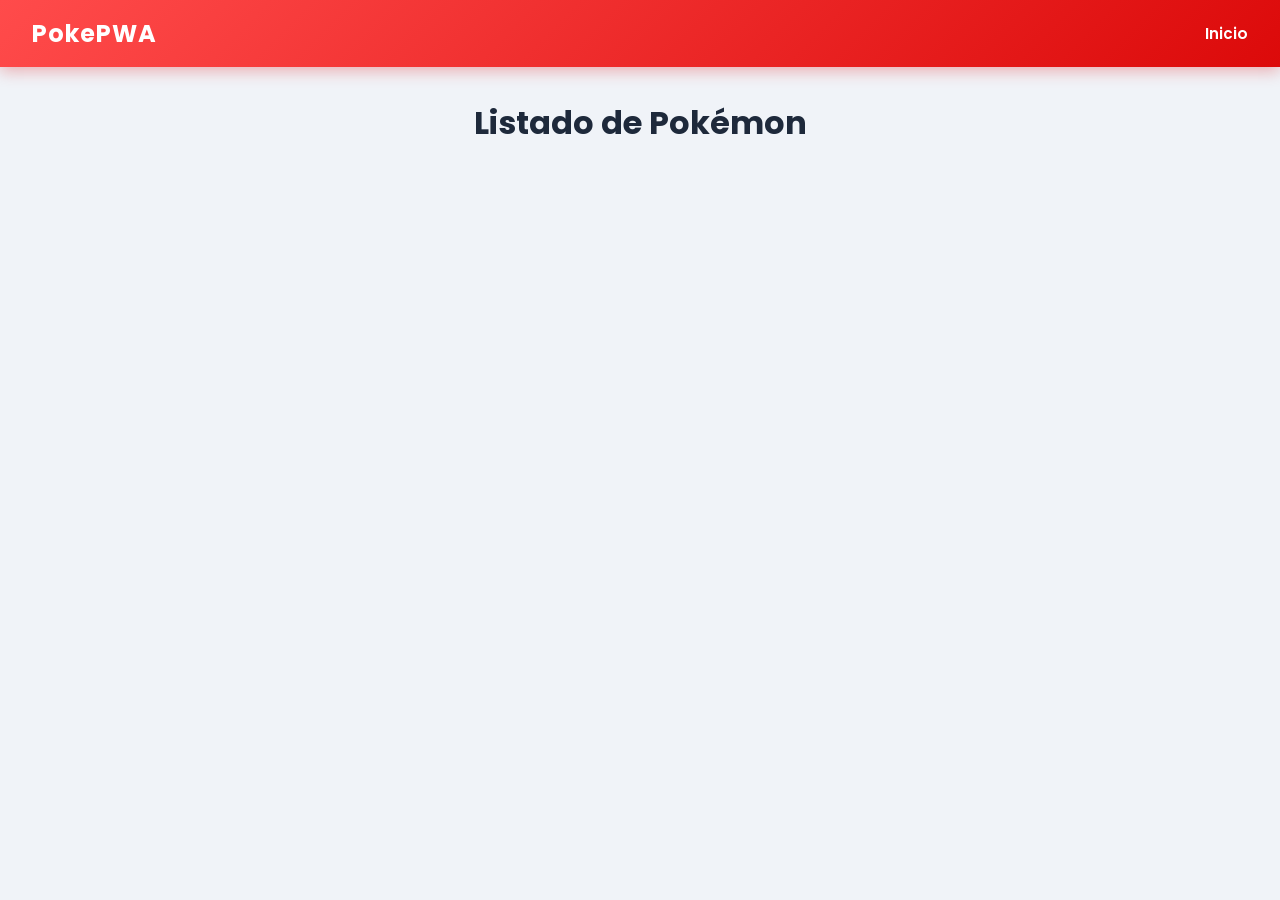
==== index.html @ 461e0a67 "PokePWA con PokeAPI y Service Worker" ====
<!DOCTYPE html>
<html lang="es">
<head>
    <meta charset="UTF-8">
    <meta name="viewport" content="width=device-width, initial-scale=1.0">
    <title>PokePWA - Pokedex</title>
    <link rel="stylesheet" href="css/style.css">
    <link rel="manifest" href="manifest.json">
</head>
<body>

    <!-- Navbar -->
    <nav class="navbar">
        <div class="logo"> PokePWA</div>
        <ul class="nav-links">
            <li><a href="index.html">Inicio</a></li>
        </ul>
    </nav>

    <h2 class="main-title">Listado de Pokémon</h2>

    <main>
    
        <section id="pokemon-container" class="grid-container">
        </section>
    </main>

    <script>
        if ('serviceWorker' in navigator) {
            navigator.serviceWorker.register('./serviceworker.js')
                .then(() => console.log('Service Worker registrado correctamente'))
                .catch(err => console.log('Error al registrar Service Worker', err));
        }
    </script>
    <script src="js/app.js"></script>
</body>
</html>
---- css/style.css ----
@import url('https://fonts.googleapis.com/css2?family=Poppins:wght@300;400;600;700&display=swap');

* {
    margin: 0;
    padding: 0;
    box-sizing: border-box;
    font-family: 'Poppins', sans-serif;
}

body {
    background-color: #f0f3f8;
    color: #2c3e50;
    min-height: 100vh;
}

/* Navbar */
.navbar {
    background: linear-gradient(135deg, #ff4b4b, #dc0a0a);
    padding: 1rem 2rem;
    display: flex;
    justify-content: space-between;
    align-items: center;
    box-shadow: 0 4px 15px rgba(220, 10, 10, 0.3);
    position: sticky;
    top: 0;
    z-index: 100;
}

.navbar .logo {
    color: #ffffff;
    font-size: 1.5rem;
    font-weight: 700;
    letter-spacing: 1px;
    display: flex;
    align-items: center;
    gap: 8px;
}

.navbar .nav-links {
    list-style: none;
    display: flex;
    gap: 20px;
}

.navbar .nav-links a {
    color: #ffffff;
    text-decoration: none;
    font-weight: 600;
    font-size: 0.95rem;
    transition: opacity 0.2s;
}

.navbar .nav-links a:hover {
    opacity: 0.8;
}

/* Titulo principal */
.main-title {
    text-align: center;
    margin: 2rem 0 1rem;
    font-size: 2rem;
    color: #1e293b;
}

/* Grid de Pokémons */
.grid-container {
    display: grid;
    grid-template-columns: repeat(auto-fit, minmax(240px, 1fr));
    gap: 25px;
    padding: 20px;
    max-width: 1200px;
    margin: 0 auto;
    justify-items: center;
}

/* Card Pokémon */
.pokemon-card {
    background: #ffffff;
    border-radius: 16px;
    padding: 20px;
    width: 100%;
    max-width: 260px;
    text-align: center;
    box-shadow: 0 10px 25px rgba(0, 0, 0, 0.05);
    transition: all 0.3s ease;
    border: 1px solid #e2e8f0;
    display: flex;
    flex-direction: column;
    align-items: center;
}

.pokemon-card:hover {
    transform: translateY(-8px);
    box-shadow: 0 15px 30px rgba(0, 0, 0, 0.12);
}

.pokemon-card img {
    width: 140px;
    height: 140px;
    object-fit: contain;
    filter: drop-shadow(0 8px 12px rgba(0, 0, 0, 0.15));
    transition: transform 0.3s ease;
}

.pokemon-card:hover img {
    transform: scale(1.08);
}

.pokemon-card h3 {
    margin: 15px 0 8px;
    font-size: 1.1rem;
    font-weight: 700;
    color: #0f172a;
}

.pokemon-card p {
    color: #64748b;
    font-size: 0.85rem;
    font-weight: 500;
    margin-bottom: 15px;
    text-transform: capitalize;
    background: #f1f5f9;
    padding: 4px 12px;
    border-radius: 20px;
}

.pokemon-card button {
    background: linear-gradient(135deg, #3b82f6, #2563eb);
    color: #ffffff;
    border: none;
    padding: 10px 20px;
    border-radius: 10px;
    cursor: pointer;
    font-weight: 600;
    font-size: 0.9rem;
    width: 100%;
    transition: background 0.3s ease, transform 0.2s;
    box-shadow: 0 4px 12px rgba(37, 99, 235, 0.25);
}

.pokemon-card button:hover {
    background: linear-gradient(135deg, #2563eb, #1d4ed8);
    transform: scale(1.02);
}

/* Vista de detalle */
.detalle-card {
    max-width: 420px;
    margin: 40px auto;
    background: #ffffff;
    padding: 30px;
    border-radius: 20px;
    text-align: center;
    box-shadow: 0 15px 35px rgba(0, 0, 0, 0.1);
    border: 1px solid #e2e8f0;
}

.detalle-card img {
    width: 200px;
    height: 200px;
    filter: drop-shadow(0 10px 15px rgba(0, 0, 0, 0.15));
}

.detalle-card h2 {
    margin: 15px 0;
    font-size: 1.5rem;
}

.detalle-card p {
    margin: 8px 0;
    color: #475569;
}

.detalle-card ul {
    list-style: none;
    padding: 0;
    margin-top: 15px;
}

.detalle-card ul li {
    background: #f8fafc;
    border: 1px solid #e2e8f0;
    margin: 6px 0;
    padding: 8px 14px;
    border-radius: 8px;
    font-weight: 500;
    text-transform: capitalize;
}
/* Estilos adicionales para la vista de detalle */
.detalle-card {
    max-width: 450px;
    margin: 30px auto;
    background: #ffffff;
    padding: 30px;
    border-radius: 20px;
    text-align: center;
    box-shadow: 0 15px 35px rgba(0, 0, 0, 0.08);
    border: 1px solid #e2e8f0;
}

.detalle-card img {
    width: 200px;
    height: 200px;
    object-fit: contain;
    filter: drop-shadow(0 10px 15px rgba(0, 0, 0, 0.15));
}

.detalle-card h2 {
    margin: 15px 0 10px;
    font-size: 1.6rem;
    color: #0f172a;
}

.tipos-container {
    margin-bottom: 15px;
}

.badge-tipo {
    background: #ef5350;
    color: white;
    padding: 4px 12px;
    border-radius: 20px;
    font-size: 0.85rem;
    font-weight: 600;
    text-transform: uppercase;
    display: inline-block;
    margin: 2px;
}

.info-grid {
    display: flex;
    justify-content: space-around;
    background: #f8fafc;
    padding: 12px;
    border-radius: 12px;
    margin-bottom: 15px;
}

.info-grid p {
    font-size: 0.95rem;
    color: #475569;
}

.habilidades {
    color: #475569;
    font-size: 0.9rem;
    text-transform: capitalize;
}

.separador {
    margin: 20px 0;
    border: 0;
    border-top: 1px solid #e2e8f0;
}

.stats-list {
    list-style: none;
    padding: 0;
    margin-top: 10px;
}

.stats-list li {
    background: #f1f5f9;
    margin: 6px 0;
    padding: 8px 16px;
    border-radius: 8px;
    display: flex;
    justify-content: space-between;
    font-size: 0.88rem;
    color: #334155;
}
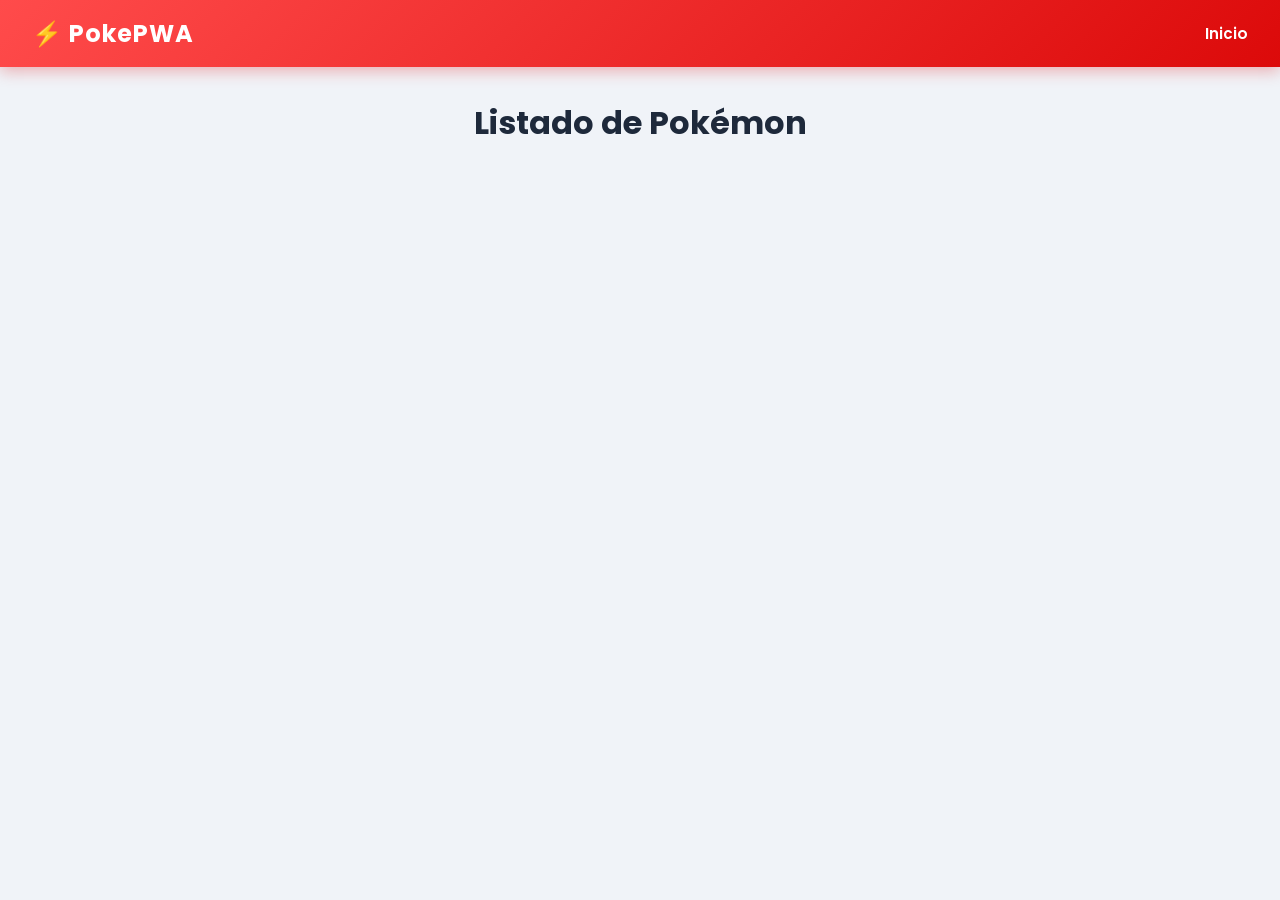
==== commit 9f548951: "Fix SPA para iOS Safari offline" ====
--- a/index.html
+++ b/index.html
@@ -11,25 +11,36 @@
 
     <!-- Navbar -->
     <nav class="navbar">
-        <div class="logo"> PokePWA</div>
+        <div class="logo">⚡ PokePWA</div>
         <ul class="nav-links">
-            <li><a href="index.html">Inicio</a></li>
+            <li><a href="#" onclick="cerrarDetalle()">Inicio</a></li>
         </ul>
     </nav>
 
-    <h2 class="main-title">Listado de Pokémon</h2>
+    <!-- Vista Principal (Lista) -->
+    <div id="vista-lista">
+        <h2 class="main-title">Listado de Pokémon</h2>
+        <main>
+            <section id="pokemon-container" class="grid-container"></section>
+        </main>
+    </div>
 
-    <main>
-    
-        <section id="pokemon-container" class="grid-container">
-        </section>
-    </main>
+    <!-- Vista de Detalle (Oculta por defecto) -->
+    <div id="vista-detalle" class="oculto">
+        <nav class="navbar" style="background: #333;">
+            <button onclick="cerrarDetalle()" class="btn-volver">⬅ Volver a la Lista</button>
+        </nav>
+        <h2 class="main-title">Detalle del Pokémon</h2>
+        <main>
+            <section id="detalle-container" class="detalle-card"></section>
+        </main>
+    </div>
 
     <script>
         if ('serviceWorker' in navigator) {
             navigator.serviceWorker.register('./serviceworker.js')
-                .then(() => console.log('Service Worker registrado correctamente'))
-                .catch(err => console.log('Error al registrar Service Worker', err));
+                .then(() => console.log('SW listo'))
+                .catch(err => console.log('Error SW:', err));
         }
     </script>
     <script src="js/app.js"></script>
--- a/css/style.css
+++ b/css/style.css
@@ -268,4 +268,18 @@
     justify-content: space-between;
     font-size: 0.88rem;
     color: #334155;
+}
+/* Utilidades para ocultar vistas */
+.oculto {
+    display: none !important;
+}
+
+.btn-volver {
+    background: #ffffff;
+    color: #111827;
+    border: none;
+    padding: 8px 16px;
+    border-radius: 8px;
+    font-weight: 600;
+    cursor: pointer;
 }
